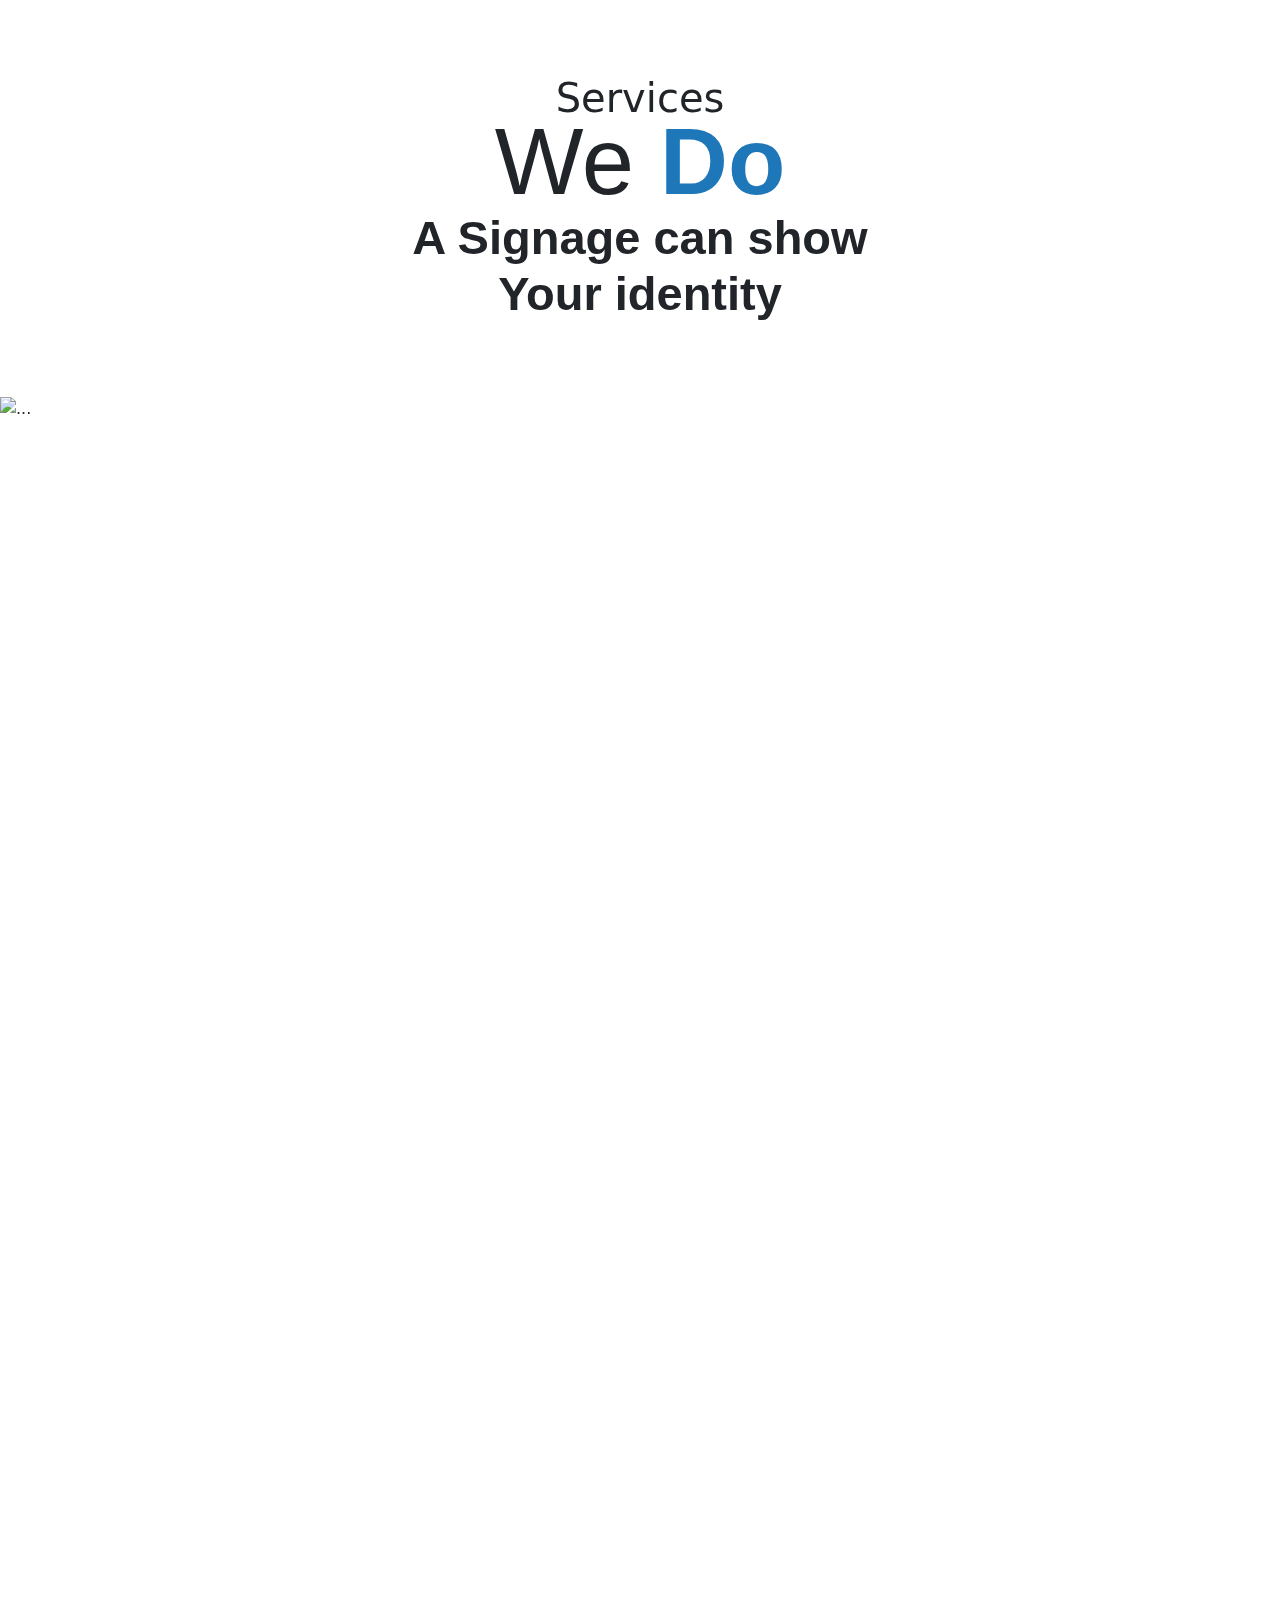
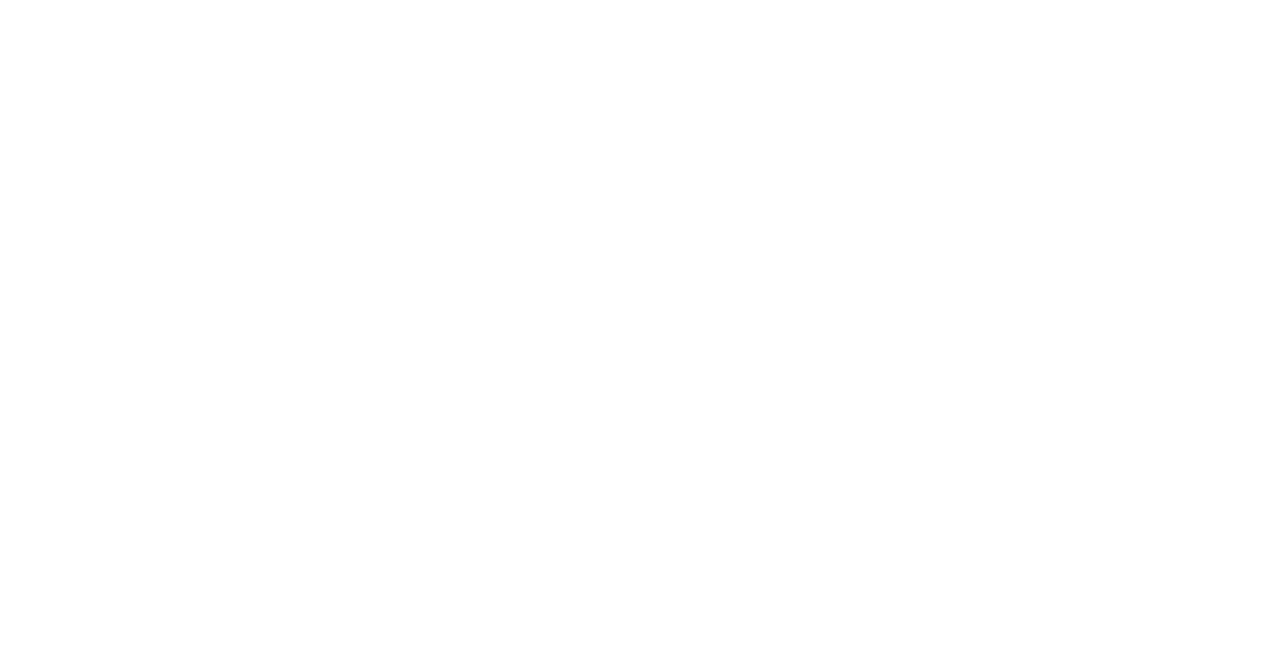
==== We_Do.html @ b0aadc1f "first commit" ====
<!DOCTYPE html>
<html lang="en">

<head>
    <meta charset="UTF-8">
    <meta name="viewport" content="width=device-width, initial-scale=1.0">
    <title>We Do</title>
    <!--Animation css ---------- -->
    <link href="https://unpkg.com/aos@2.3.1/dist/aos.css" rel="stylesheet">
    <!--css------------------>
    <link rel="stylesheet" href="css/style.css" type="text/css" />
    <link rel="stylesheet" href="./css/responssive.css">
    <!----script------------->
    <script src="js/jquery.min.js" type="text/javascript"></script>
    <script src="js/script.js" type="text/javascript"></script>
    <!--boostrap-css--------->
    <link href="https://cdn.jsdelivr.net/npm/bootstrap@5.3.3/dist/css/bootstrap.min.css" rel="stylesheet"
        integrity="sha384-QWTKZyjpPEjISv5WaRU9OFeRpok6YctnYmDr5pNlyT2bRjXh0JMhjY6hW+ALEwIH" crossorigin="anonymous">
</head>

<body>

    <!-------------------------------------We Do------------------------->
    <section id="We_Do">
        <div class="We_do_head container">
            <p data-aos="fade-up" data-aos-duration="1500">Services</p>
            <h1 data-aos="fade-up" data-aos-duration="2000">We <span>Do</span></h1>
            <h3 data-aos="fade-up" data-aos-duration="2500">A Signage can show <br>
                Your identity</h3>
        </div>
        <div class="We_Do_img_carousal">
            <div id="carouselExampleSlidesOnly" class="carousel slide" data-bs-ride="carousel">
                <div class="carousel-inner">
                    <div class="carousel-item active" data-bs-interval="1000">
                        <img src="./images/we_are-1.jpeg" width="100%" class="d-block w-100" alt="...">
                    </div>
                    <div class="carousel-item">
                        <img src="./images/we_are-1.jpeg" class="d-block w-100" alt="...">
                    </div>
                </div>
            </div>
        </div>

        <div class="we_do_services">
            <div class="container">
                <div class="row">
                    <div class="col-6">
                        <div class="row list_row" data-aos="fade-right" data-aos-duration="2000">
                            <div class="col-3">
                                <img src="./images/service_icon_01.png" alt="">
                            </div>
                            <div class="col-9">
                                <h5>Signage consultancy</h5>
                                <p>Signage consulting offers expert guidance on the design and placement of signs to
                                    improve
                                    communication effectiveness.</p>
                            </div>
                        </div>
                    </div>
                    <div class="col-6">
                        <div class="row list_row" data-aos="fade-right" data-aos-duration="2000">
                            <div class="col-3">
                                <img src="./images/service_icon-08.png" alt="">
                            </div>
                            <div class="col-9">
                                <h5>Project Management</h5>
                                <p>Project management involves strategic planning, implementation, and supervision of
                                    projects to achieve
                                    predetermined objectives while adhering to time and financial constraints.</p>
                            </div>
                        </div>
                    </div>
                </div>
                <div class="row">
                    <div class="col-6">
                        <div class="row list_row" data-aos="fade-right" data-aos-duration="2000">
                            <div class="col-3">
                                <img src="./images/service_icon-02.png" alt="">
                            </div>
                            <div class="col-9">
                                <h5>Sign Engineering</h5>
                                <p>Sign engineering is the design, analysis, and construction of signs, ensuring
                                    structural integrity,
                                    durability, and compliance with safety and regulatory standards.</p>
                            </div>
                        </div>
                    </div>
                    <div class="col-6">
                        <div class="row list_row" data-aos="fade-right" data-aos-duration="2000">
                            <div class="col-3">
                                <img src="./images/service_icon-09.png" alt="">
                            </div>
                            <div class="col-9">
                                <h5>Research & Development</h5>
                                <p>Research and development entails exploring fresh concepts and technologies to enhance
                                    products, foster
                                    business expansion, and gain a competitive edge.</p>
                            </div>
                        </div>
                    </div>
                </div>
                <div class="row">
                    <div class="col-6">
                        <div class="row list_row" data-aos="fade-right" data-aos-duration="2000">

                            <div class="col-3">
                                <img src="./images/service_icon-03.png" alt="">
                            </div>
                            <div class="col-9">
                                <h5>Interior and Exterior Construction</h5>
                                <p>Structural design calculations evaluate building strength, stability, and safety by
                                    analyzing loads,
                                    materials, and geometry to ensure compliance with regulations.</p>
                            </div>
                        </div>
                    </div>
                    <div class="col-6">
                        <div class="row list_row" data-aos="fade-right" data-aos-duration="2000">
                            <div class="col-3">
                                <img src="./images/service_icon-10.png" alt="">
                            </div>
                            <div class="col-9">
                                <h5>Event Management</h5>
                                <p>Event management involves planning, organizing, and executing events, coordinating
                                    logistics, vendors, and participants to create successful and memorable experiences.
                                </p>
                            </div>
                        </div>
                    </div>
                </div>
                <div class="row">
                    <div class="col-6">
                        <div class="row list_row" data-aos="fade-right" data-aos-duration="2000">
                        
                            <div class="col-3">
                                <img src="./images/service_icon-04.png" alt="">
                            </div>
                            <div class="col-9">
                                <h5>Mock-up Development</h5>
                                <p>"Mock-up development" is a technique that involves creating a full-size representation of
                                    a design, enabling visualization and testing of concepts before the production phase.</p>
                            </div>
                        </div>
                    </div>
                    <div class="col-6">
                        <div class="row list_row" data-aos="fade-right" data-aos-duration="2000">
                            <div class="col-3">
                                <img src="./images/service_icon-11.png" alt="">
                            </div>
                            <div class="col-9">
                                <h5>Offset and Digital Printing</h5>
                                <p>Offset printing utilizes plates for high-volume production, while digital printing directly prints
                                    from files, making it ideal for short print runs.</p>
                            </div>
                        </div>
                    </div>
                </div>

                <div class="row">
                    <div class="col-6">
                        <div class="row list_row" data-aos="fade-right" data-aos-duration="2000">
                            <div class="col-3">
                                <img src="./images/service_icon-05.png" alt="">
                            </div>
                            <div class="col-9">
                                <h5>Sign Fabrication</h5>
                                <p>Sign fabrication is the process of creating signs using various materials and techniques to ensure
                                    durability, design accuracy, and visual appeal.</p>
                            </div>
                        </div>
                    </div>
                    <div class="col-6">
                        <div class="row list_row" data-aos="fade-right" data-aos-duration="2000">
                            <div class="col-3">
                                <img src="./images/service_icon-10.png" alt="">
                            </div>
                            <div class="col-9">
                                <h5>Event Management</h5>
                                <p>Event management involves planning, organizing, and executing events, coordinating logistics,
                                    vendors, and participants to create successful and memorable experiences.</p>
                            </div>
                        </div>
                    </div>
                </div>

                <div class="row">
                    <div class="col-6">
                        <div class="row list_row" data-aos="fade-right" data-aos-duration="2000">
                            <div class="col-3">
                                <img src="./images/service_icon-06.png" alt="">
                            </div>
                            <div class="col-9">
                                <h5>Quality Assurance & Control</h5>
                                <p>Quality assurance and control guarantee that products adhere to standards by conducting systematic testing
                                    and monitoring production processes.</p>
                            </div>
                        </div>
                    </div>
                    <div class="col-6">
                        <div class="row list_row" data-aos="fade-right" data-aos-duration="2000">
                            <div class="col-3">
                                <img src="./images/service_icon-12.png" alt="">
                            </div>
                            <div class="col-9">
                                <h5>Mobile Apps</h5>
                                <p>Mobile applications refer to software solutions developed for smartphones and tablets, delivering unique
                                    features and services to users in a mobile context.</p>
                            </div>
                        </div>
                    </div>
                </div>

                <div class="row">
                    <div class="col-6">
                        <div class="row list_row" data-aos="fade-right" data-aos-duration="2000">
                            <div class="col-3">
                                <img src="./images/service_icon-07.png" alt="">
                            </div>
                            <div class="col-9">
                                <h5> Digital Marketing</h5>
                                <p>E-commerce involves the online exchange of goods or services, using digital platforms for
                                    transactions and business operations management.</p>
                            </div>
                        </div>
                    </div>
                    <div class="col-6">
                        <div class="row list_row" data-aos="fade-right" data-aos-duration="2000">
                            <div class="col-3">
                                <img src="./images/service_icon-14.png" alt="">
                            </div>
                            <div class="col-9">
                                <h5>Video Production</h5>
                                <p>E-commerce involves the online exchange of goods or services, using digital platforms for
                                    transactions and business operations management.</p>
                            </div>
                        </div>
                    </div>
                </div>
            </div>
        </div>

    </section>





    <!-- Animation js -->
    <script src="https://unpkg.com/aos@2.3.1/dist/aos.js"></script>
    <script>
        AOS.init();
    </script>

    <!-- boostrap/js------------->
    <script src="https://cdn.jsdelivr.net/npm/bootstrap@5.3.3/dist/js/bootstrap.bundle.min.js"
        integrity="sha384-YvpcrYf0tY3lHB60NNkmXc5s9fDVZLESaAA55NDzOxhy9GkcIdslK1eN7N6jIeHz"
        crossorigin="anonymous"></script>
</body>

</html>
---- css/style.css ----
* {
	margin: 0;
	padding: 0;
	border: 0;
	vertical-align: baseline;
	background: transparent;
	font-weight: normal;
	font-style: normal;
	text-decoration: none;
	outline: none;
	box-sizing: border-box;
	-moz-box-sizing: border-box;
	-webkit-box-sizing: border-box;
}
ol, ul {
	list-style: none;
}

body {
	font-family: 'open_sansregular',Arial, Helvetica, sans-serif;
	font-size: 17px;
	color: #333;
	overflow-x: hidden;
	min-width: 320px;
}
input,textarea,select{
	font-family: 'open_sansregular',Arial, Helvetica, sans-serif;
}
a{
	color: #333;
}
a:hover,.submit:hover{
	filter: alpha(opacity = 85);
	-moz-opacity: 0.85;
	-khtml-opacity: 0.85;
	opacity: 0.85;
}
.thumb img{
	display: block;
	width:100%;
}
p{
	line-height:1.6em;
	font-size: 16px;
	/* font-family: 'open_sanslight'; */
}
.wrapper {
	width: 90%;
	margin: 0 auto;
	max-width:1200px;
}

@font-face {
    font-family: 'open_sanslight';
    src: url('../fonts/opensans-light-webfont.woff2') format('woff2'),
         url('../fonts/opensans-light-webfont.woff') format('woff');
    font-weight: normal;
    font-style: normal;
}
@font-face {
    font-family: 'open_sansregular';
    src: url('../fonts/opensans-regular-webfont.woff2') format('woff2'),
         url('../fonts/opensans-regular-webfont.woff') format('woff');
    font-weight: normal;
    font-style: normal;
}
@font-face {
    font-family: 'open_sanssemibold';
    src: url('../fonts/opensans-semibold-webfont.woff2') format('woff2'),
         url('../fonts/opensans-semibold-webfont.woff') format('woff');
    font-weight: normal;
    font-style: normal;
}
@font-face {
    font-family: 'quicksandbold';
    src: url('fonts/quicksand/quicksand-bold-webfont.woff2') format('woff2'),
         url('fonts/quicksand/quicksand-bold-webfont.woff') format('woff');
    font-weight: normal;
    font-style: normal;

}
@font-face {
    font-family: 'quicksand_mediumregular';
    src: url('fonts/quicksand/quicksand-medium-webfont.woff2') format('woff2'),
         url('fonts/quicksand/quicksand-medium-webfont.woff') format('woff');
    font-weight: normal;
    font-style: normal;

}
@font-face {
    font-family: 'quicksandregular';
    src: url('fonts/quicksand/quicksand-regular-webfont.woff2') format('woff2'),
         url('fonts/quicksand/quicksand-regular-webfont.woff') format('woff');
    font-weight: normal;
    font-style: normal;

}
@font-face {
    font-family: 'quicksand_lightregular';
    src: url('fonts/quicksand/quicksand-light-webfont.woff2') format('woff2'),
         url('fonts/quicksand/quicksand-light-webfont.woff') format('woff');
    font-weight: normal;
    font-style: normal;

}
/* ---------------------------Google_Fonts---------------------------------- */
:root {
    --paragraph-font-family:"Poppins", sans-serif;

}
@import url('https://fonts.googleapis.com/css2?family=Poppins:ital,wght@0,100;0,200;0,300;0,400;0,500;0,600;0,700;0,800;0,900;1,100;1,200;1,300;1,400;1,500;1,600;1,700;1,800;1,900&display=swap');




/* <!---------------------------We Are -----------------------------------> */

.We_Are_Head_img{
    display: block;
    margin: auto;
}
.We_Are_Head h1{
    font-family: var(--paragraph-font-family);
    text-align: center;
    padding-top: 40px;
    font-size: 97px;
    font-weight: 600;
    line-height: 86px;
    color: #00578C;
}
.We_Are_Head .line{
    width: 50%;
    margin: auto;
    height: 2px;
    border-radius: 3px;
    background-color: #D9D9D9;
    margin-top: 62px;
    margin-bottom: 62px;
}
.We_Are_img_carousal .carousel-item img{
    object-fit: cover;
    height: 600px;
}

.We_Are_about {
    padding-top: 8%;
    padding-bottom: 8%;
}
.We_Are_about_head{
    margin-top: 145px;
    margin: auto;
    width: 75%;
}
.We_Are_about_head p{
    font-family:var(--paragraph-font-family);
    font-weight: 100;
    font-size: 42px;
    margin-bottom: -2%;
}
.We_Are_about_head h1{
    font-family: var(--paragraph-font-family);
    font-size: 101px;
    font-weight: 300;
}
.We_Are_about_head h1 span{
    font-weight: 900;
    color: #1E77B9;
}
.We_Are_about_row{
    margin-bottom: 145px;
    margin: auto;
    width: 70%;
    
}
/* .we_are_about_img {
    height: 830px;
} */
.we_are_about_img img{
    height: 895px;
}
.We_Are_about_content p{
    font-family: var(--paragraph-font-family);
    text-align: justify;
    font-size: 22px;
    line-height: 42px;
    font-weight: 300;
}



/* <!---------------------------We Do -----------------------------------> */
.we_do_services {
    padding-top: 108px;
    padding-bottom: 208px;
    margin: auto;
    width: 70%;
}

.We_do_head {
    text-align: center;
    padding-top: 66px;
    padding-bottom: 66px;
}
.We_do_head p{
    /* font-family: var(--paragraph-font-family); */
    font-weight: 100;
    font-size: 40px;
    margin-bottom: -24px;
}
.We_do_head h1{
    font-family: var(--paragraph-font-family);
    font-size: 94px;
    font-weight: 400;
    margin-bottom: -9px;
}
.We_do_head h1 span{
    font-weight: 900;
    color: #1E77B9;
}
.We_do_head h3{
    font-family: var(--paragraph-font-family);
    font-weight: 700;
    font-size: 47px;
}
.We_Do_img_carousal .carousel-item img{
    object-fit: cover;
    height: 400px;
}

.we_do_services img{
    width: 70px;
}
.we_do_services h5{
    font-size: 25px;
    font-family: var(--paragraph-font-family);
    color: #00578C;
    font-weight:700;
}
.we_do_services p{
    font-family: var(--paragraph-font-family);
    line-height: 16px;
    text-align: justify;
}
.we_do_services .col-3{
    display: flex;
    align-items: center;
    justify-content: center;
}
.we_do_services .list_row{
    padding-bottom: 40px;
}
---- css/responssive.css ----
/* <!---------------------------We Are -----------------------------------> */
@media (max-width:1230px){
    .We_Are_about_content p {
        font-size: 21px;
        line-height: 41px;
    }
}
@media (max-width:1175px){
    .We_Are_about_content p {
        font-size: 20px;
        line-height: 39px;
    }
}
@media (max-width:1074px){
    .We_Are_Head h1 {
        font-size: 84px;
    }
    .We_Are_about_head h1 {
        font-size: 90px;
    }
    .We_Are_img_carousal .carousel-item img {
        height: 570px;
    }
    .We_Are_about_head p {
        font-size: 36px;
    }
    .We_Are_about_content p {
        line-height: 36px;
    }
}
@media (max-width:987px){
    .We_Are_Head h1 {
        font-size: 80px;
    }
    .We_Are_img_carousal .carousel-item img {
        height: 545px;
    }
    .We_Are_about_content p {
        line-height: 32px;
    }
    .We_Are_about_head h1 {
        font-size: 80px;
    }
    .We_Are_about_head p {
        font-size: 30px;
    }
}
@media (max-width:881px){
    .We_Are_Head h1 {
        font-size: 77px;
        line-height: 72px;
    }
    .We_Are_img_carousal .carousel-item img {
        height: 520px;
    }
    .We_Are_about_content p {
        line-height: 29px;
    }
    .We_Are_about_head h1 {
        font-size: 65px;
    }
    .We_Are_about_head p {
        font-size: 26px;
    }
}
@media (max-width:806px){
    .We_Are_about_content p {
        line-height: 27px;
    }
    .We_Are_about_head h1 {
        font-size: 60px;
    }
    .We_Are_about_head p {
        font-size: 23px;
    }
}
@media (max-width:725px){
    .We_Are_img_carousal .carousel-item img {
        height: 460px;
    }
    .we_are_about_img.col-5 {
        width: 100%;
    }
    .We_Are_about_content.col-7 {
        width: 100%;
    }
    /* .row.about_row1 {
        flex-direction: column-reverse;
    } */
    .col-7.head {
        width: 100%;
        text-align: center;
    }
    .We_Are_about_head {
        padding-bottom: 20px;
    }
    .we_are_about_img img {
        height: 500px;
        margin-bottom: 60px;
        object-fit: contain;
    }
    .We_Are_about_content p {
        font-size: 18px;
    }
}
@media (max-width:580px){
    .We_Are_Head h1 {
        font-size: 68px;
        line-height: 66px;
    }
    .We_Are_img_carousal .carousel-item img {
        height: 400px;
    }
    .We_Are_about_content p {
        line-height: 23px;
    }
    .we_are_about_img img {
        height: 508px;
    }
}
@media (max-width:425px){
    .We_Are_Head h1 {
        font-size: 52px;
        line-height: 43px;
    }
    .We_Are_img_carousal .carousel-item img {
        height: 344px;
    }
    .We_Are_about_content p {
        line-height: 23px;
    }
    .We_Are_about_content p {
        font-size: 18px;
    }
    .we_are_about_img img {
        height: 358px;
    }
    
}
@media (max-width:375px){
    .We_Are_Head h1 {
        font-size: 37px;
        line-height: 38px;
    }
    .We_Are_img_carousal .carousel-item img {
        height: 314px;
    }
    .We_Are_about_head p {
        font-size: 21px;
    }
    .We_Are_about_head h1 {
        font-size: 51px;
    }
    .We_Are_about_content p {
        font-size: 16px;
    }
    .We_Are_about_content p {
        line-height: 21px;
    }
    .we_are_about_img img {
        height: 320px;
    }
}







/* <!---------------------------We Do -----------------------------------> */
@media  (max-width: 1300px) {
    .we_do_services {
        width: 77%;
    }
}
@media  (max-width: 1200px) {
    .we_do_services {
        width: 80%;
    }
    .we_do_services img {
        width: 65px;
    }
    .we_do_services h5 {
        font-size: 23px;
    }
    .We_do_head h1 {
        font-size: 92px;
    }
    .We_do_head h3 {
        font-size: 44px;
    }
    .We_do_head p {
        font-size: 36px;
        margin-bottom: -19px;
    }
    .we_do_services p {
        font-size: 15px;
    }
}

@media  (max-width: 1112px) {
    .we_do_services {
        width: 82%;
    }
    .we_do_services h5 {
        font-size: 21px;
    }
}
@media  (max-width: 1024px) {
    .We_do_head p {
        font-size: 34px;
    }
    .We_do_head h1 {
        font-size: 89px;
    }
    .We_do_head h3 {
        font-size: 42px;
    }
    .We_Do_img_carousal .carousel-item img {
        height: 350px;
    }
    .we_do_services {
        width: 82%;
    }
    .we_do_services img {
        width: 63px;
    }
    .we_do_services .list_row {
        padding-bottom: 28px;
    }
    .we_do_services p {
        line-height: 15px;
    }
}
@media  (max-width: 991px) {
    .we_do_services .list_row {
        padding-bottom: 20px;
    }
    .we_do_services h5 {
        font-size: 19px;
    }
}
@media  (max-width: 768px) {
    .we_do_services .col-6{ 
        width: 100%;
    }
    .We_do_head p {
        font-size: 32px;
    }
    .We_do_head h1 {
        font-size: 82px;
    }
    .We_do_head h3 {
        font-size: 39px;
    }
    .we_do_services h5 {
        font-size: 21px;
    }

}

@media  (max-width: 425px) {
    .We_do_head h1 {
        font-size: 74px;
    }
    .We_do_head h3 {
        font-size: 32px;
    }
    .We_do_head p {
        font-size: 28px;
    }
    .We_Do_img_carousal .carousel-item img {
        height: 250px;
    }
    .we_do_services h5 {
        font-size: 23px;
    }
}
@media  (max-width: 375px) {
    .We_do_head h1 {
        font-size: 64px;
    }
    .We_do_head h3 {
        font-size: 28px;
    }
    .We_do_head p {
        font-size: 23px;
        margin-bottom: -8px;
    }   
    .we_do_services h5 {
        font-size: 19px;
    }

}
/* @media  (max-width: 379px) {
    .We_do_head h3 {
        font-size: 30px;
    }
    .We_do_head h1 {
        font-size: 87px;
    }
    .We_do_head h6 {
        font-size: 30px;
        margin-bottom: -15px;
    }
} */
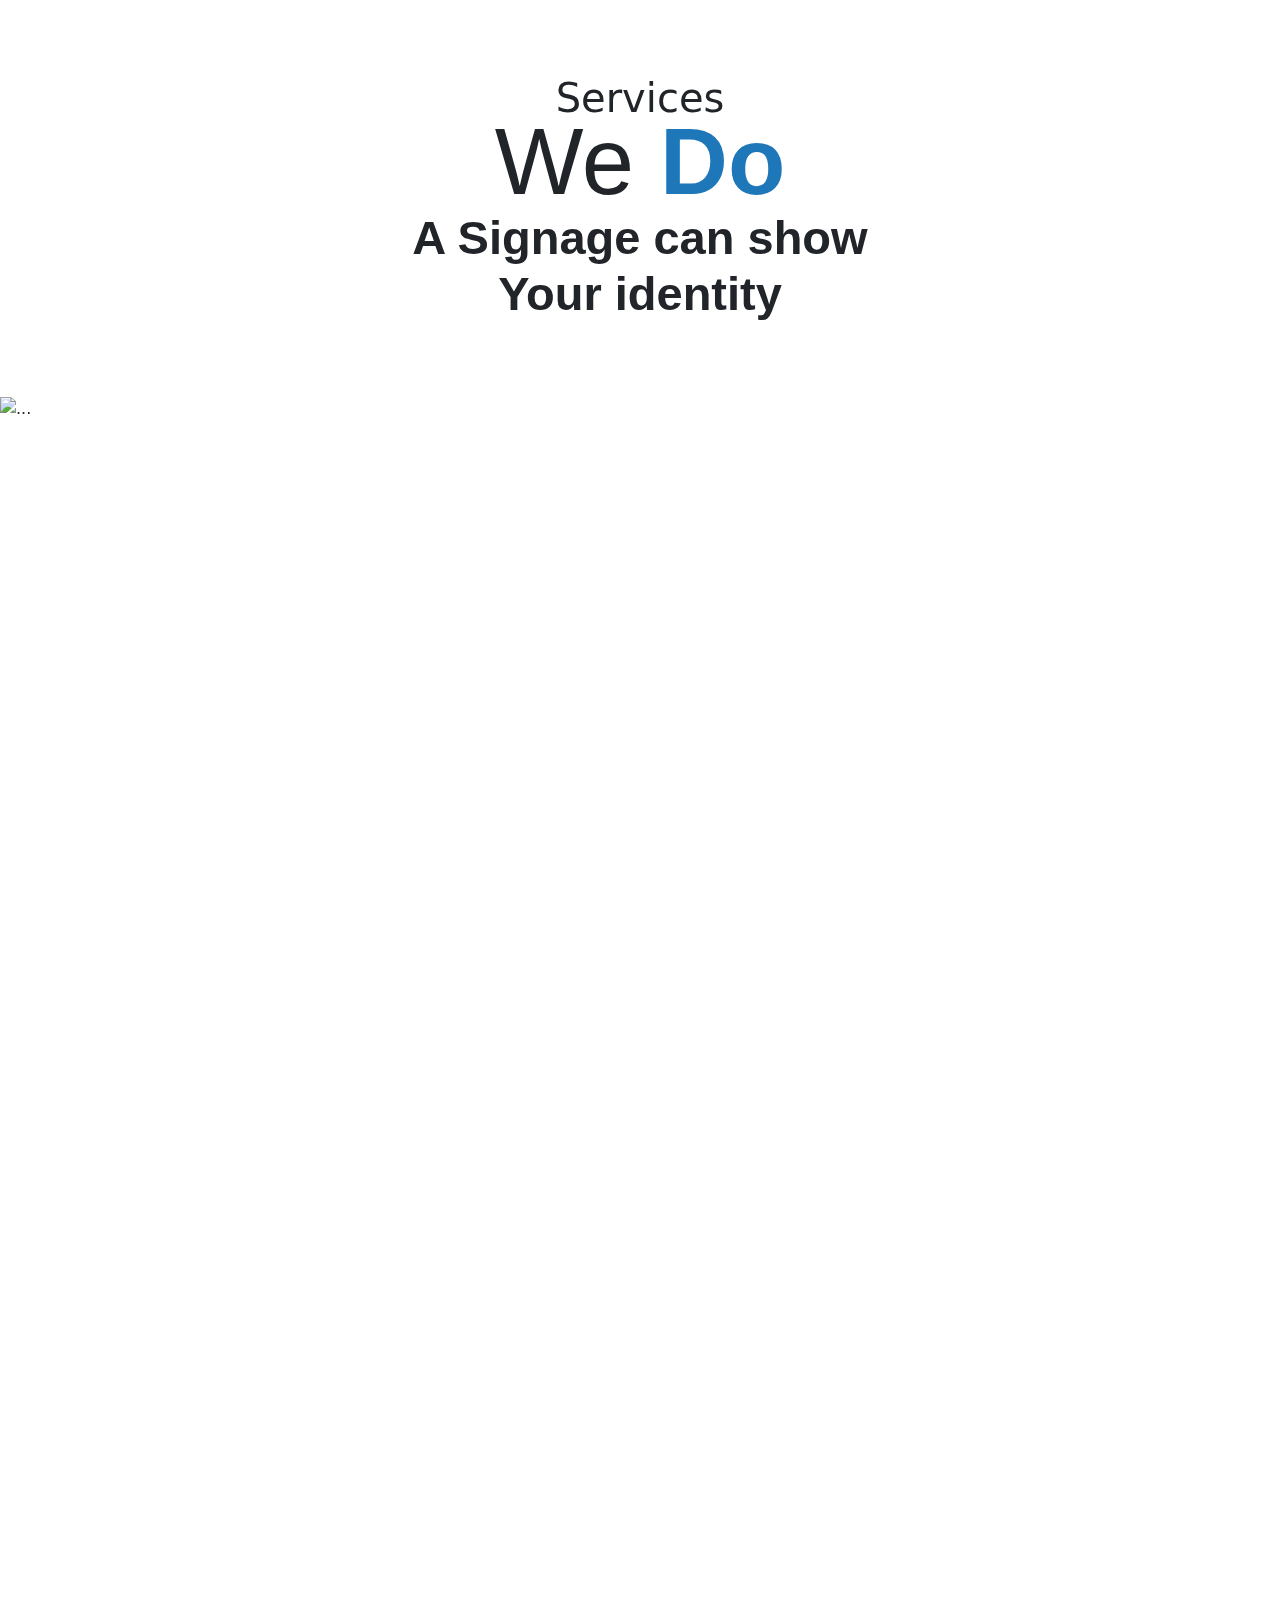
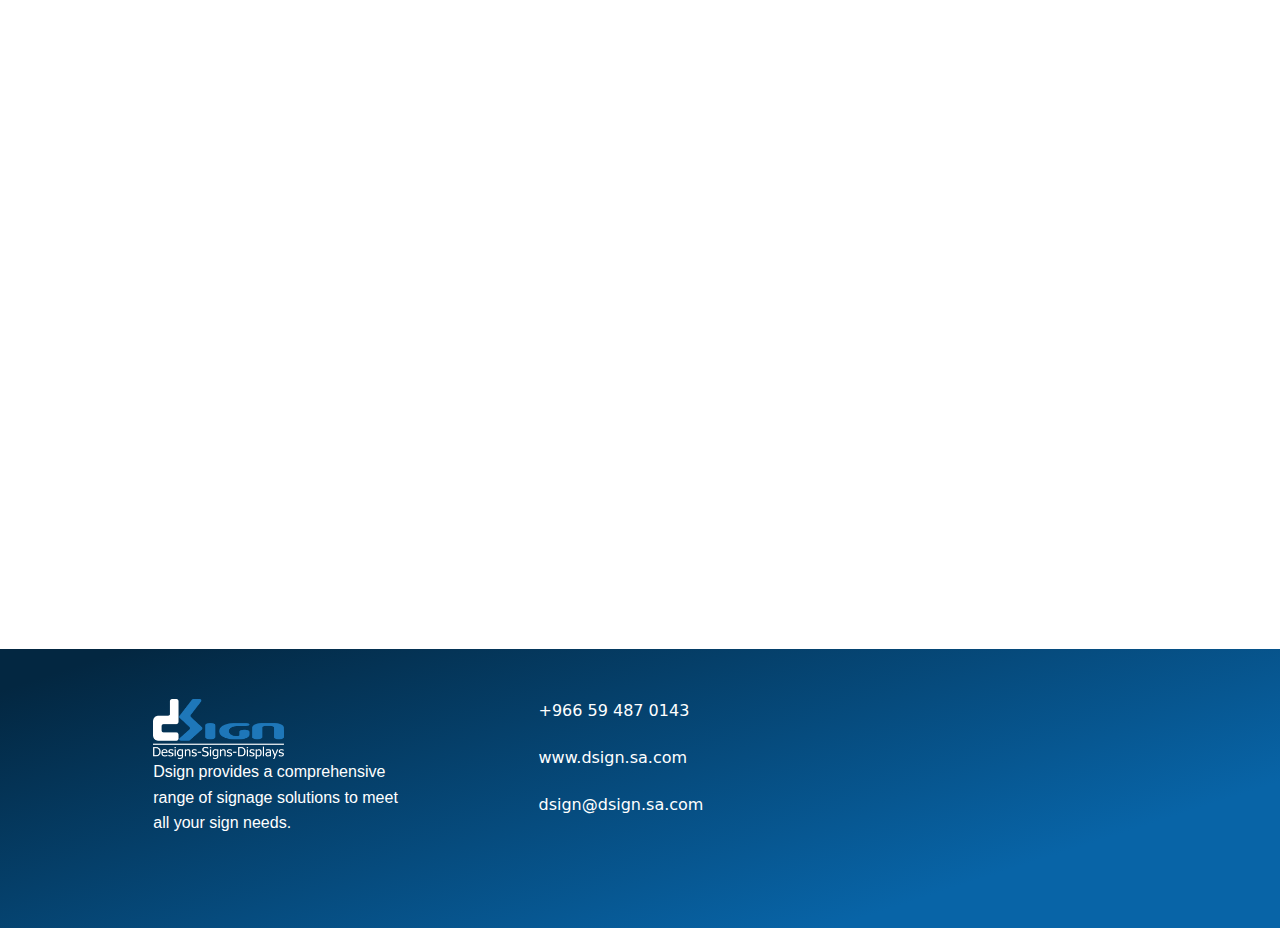
==== commit f1d08af7: "first commit" ====
--- a/We_Do.html
+++ b/We_Do.html
@@ -1,21 +1,23 @@
 <!DOCTYPE html>
 <html lang="en">
-
 <head>
-    <meta charset="UTF-8">
-    <meta name="viewport" content="width=device-width, initial-scale=1.0">
-    <title>We Do</title>
-    <!--Animation css ---------- -->
+	<meta charset="UTF-8">
+	<meta name="viewport" content="width=device-width, initial-scale=1.0">
+	<title>We_Do</title>
+	<!--Animation css ---------- -->
     <link href="https://unpkg.com/aos@2.3.1/dist/aos.css" rel="stylesheet">
-    <!--css------------------>
-    <link rel="stylesheet" href="css/style.css" type="text/css" />
-    <link rel="stylesheet" href="./css/responssive.css">
-    <!----script------------->
-    <script src="js/jquery.min.js" type="text/javascript"></script>
-    <script src="js/script.js" type="text/javascript"></script>
-    <!--boostrap-css--------->
-    <link href="https://cdn.jsdelivr.net/npm/bootstrap@5.3.3/dist/css/bootstrap.min.css" rel="stylesheet"
-        integrity="sha384-QWTKZyjpPEjISv5WaRU9OFeRpok6YctnYmDr5pNlyT2bRjXh0JMhjY6hW+ALEwIH" crossorigin="anonymous">
+	<!--css------------------>
+	<link rel="stylesheet" href="css/style.css" type="text/css" />
+	<link rel="stylesheet" href="./css/responssive.css">
+	<!----script------------->
+	<script src="js/jquery.min.js" type="text/javascript"></script>	
+	<script src="js/script.js" type="text/javascript"></script>
+	<!--boostrap-css--------->
+	<link href="https://cdn.jsdelivr.net/npm/bootstrap@5.3.3/dist/css/bootstrap.min.css" 
+	rel="stylesheet" integrity="sha384-QWTKZyjpPEjISv5WaRU9OFeRpok6YctnYmDr5pNlyT2bRjXh0JMhjY6hW+ALEwIH"
+	crossorigin="anonymous">
+    <!-- fontAwsome  -->
+    <link rel="stylesheet" href="https://cdnjs.cloudflare.com/ajax/libs/font-awesome/6.6.0/css/all.min.css" integrity="sha512-Kc323vGBEqzTmouAECnVceyQqyqdsSiqLQISBL29aUW4U/M7pSPA/gEUZQqv1cwx4OnYxTxve5UMg5GT6L4JJg==" crossorigin="anonymous" referrerpolicy="no-referrer" />
 </head>
 
 <body>
@@ -28,7 +30,7 @@
             <h3 data-aos="fade-up" data-aos-duration="2500">A Signage can show <br>
                 Your identity</h3>
         </div>
-        <div class="We_Do_img_carousal">
+        <div class="We_Do_img_carousal" data-aos="zoom-in-up" ata-aos-duration="3000">
             <div id="carouselExampleSlidesOnly" class="carousel slide" data-bs-ride="carousel">
                 <div class="carousel-inner">
                     <div class="carousel-item active" data-bs-interval="1000">
@@ -239,6 +241,73 @@
             </div>
         </div>
 
+    </section>
+    <!--------------------------------- footer -->
+    <section id="footer">
+        <div class="footer">
+            <div class="container">
+                <div class="row" id="footer_row">
+                    <div class="col-3 footer_log_col">
+                        <div class="footer_logo">
+                            <a href="">
+                                <img src="./images/logo_footer.png" alt="" width="100%">
+                            </a>
+                        </div>
+                        <p id="footer_text"> 
+                            Dsign provides a comprehensive range 
+                            of signage solutions to meet all your sign needs.       
+                        </p>
+                        
+                    </div>
+                    <div class="col-3 footer_log_col-2">
+                        
+                        <div class="footer_social">
+                            <div class="foooter_icon" >
+                                <i class="fa-solid fa-phone" ></i>
+                            </div>
+                            <div class=" footer_social_cont" >
+                                <a href="tel:++966594870143">+966 59 487 0143</a>
+                            </div>
+                        </div>
+                        <div class="footer_social">
+                            <div class=" foooter_icon" >
+                                <i class="fa-solid fa-globe" ></i>
+                            </div>
+                            <div class="footer_social_cont">
+                                <a href="https://www.dsign.sa.com"  target="_blank" title="Visit our website">www.dsign.sa.com</a>
+                            </div>
+                        </div>
+                        <div class="footer_social">
+                            <div class=" foooter_icon" >
+                                <i class="fa-solid fa-envelope" ></i>
+                            </div>
+                            <div class="footer_social_cont" >
+                                <a href="mailto:dsign@dsign.sa.com?subject=Inquiry&body=Hello%20there">dsign@dsign.sa.com</a>
+                            </div>
+                        </div>
+                        <div class="footer_Social_meadia_icons ">
+                            <a href="https://www.instagram.com/your_instagram_username/" target="_blank" >
+                                <i class="fa-brands fa-instagram" ></i>
+                            </a>
+                            <a href="https://wa.me/1234567890?text=Hello%2C%20there"  >
+                                <i class="fa-brands fa-whatsapp" "></i>
+                            </a>
+                            <a href="https://www.facebook.com/yourfacebookpagename" target="_blank" >
+                                <i class="fa-brands fa-facebook" ></i>
+                            </a>
+                            <a href="https://www.snapchat.com/add/username" >
+                                <i class="fa-brands fa-snapchat"></i>
+                            </a>
+                        </div>
+                    </div>
+                    <div class="col-3 footer_log_col-2">
+                        <div>
+                            <iframe id="footer_map"  src="https://www.google.com/maps/embed?pb=!1m18!1m12!1m3!1d15658.129269103001!2d75.95594865182768!3d11.148167277293961!2m3!1f0!2f0!3f0!3m2!1i1024!2i768!4f13.1!3m3!1m2!1s0x3ba64ee2471144f5%3A0x8692de4117c315d!2sKondotty%2C%20Kerala%20673638!5e0!3m2!1sen!2sin!4v1723438232507!5m2!1sen!2sin" width="600" height="450" style="border:0;" allowfullscreen="" loading="lazy" referrerpolicy="no-referrer-when-downgrade"></iframe>
+                        </div>
+                    </div>
+                </div>
+            </div>
+        </div>
     </section>
 
 
--- a/css/style.css
+++ b/css/style.css
@@ -176,7 +176,8 @@
     height: 830px;
 } */
 .we_are_about_img img{
-    height: 895px;
+    /* height: 895px; */
+    height: 809px;
 }
 .We_Are_about_content p{
     font-family: var(--paragraph-font-family);
@@ -248,4 +249,154 @@
 }
 .we_do_services .list_row{
     padding-bottom: 40px;
+}
+
+/* <!-------------------------------------Contact-------------------------> */
+
+.contact{
+    margin:auto;
+    width: 70%;
+}
+.contact_head h3{
+    font-family: var(--paragraph-font-family);
+    font-size: 40px;
+    font-weight: 600;
+    padding-bottom: 17px;
+}
+.contact_head p{
+    font-family: var(--paragraph-font-family);
+    font-size: 23px;
+    font-weight: 300;
+    margin-bottom: 68px;
+    /* text-align: justify; */
+}
+iframe#Map {
+    height: 306px;
+    width: 100%;
+}
+.row.row_1{
+    gap: 20px;
+}
+
+.social_contact .icon i{
+    font-size: 25px;
+    color: #054370;
+}
+.icon {
+    width: 50px;
+    height: 50px;
+    border-radius: 50%;
+    background-color: white;
+    text-align: center;
+    line-height: 58px;
+    border: 1px solid #054370;
+    transition: 0.5s ease;
+
+}
+.icon:hover{
+    background-color: #054370;
+
+}
+.icon i:hover{
+    color: white;
+}
+.social_contact {
+    display: flex;
+    align-items: center;
+    gap: 31px;
+    padding-bottom: 39px;
+}
+.social_contact .icon i{
+    font-size: 25px;
+}
+.social_contact .social_cont_1 a{
+    text-decoration: none;
+    color: black;
+    font-weight: 600;
+    font-size: 23px;
+}
+.social_contact .social_cont a{
+    text-decoration: none;
+    color: black;
+    font-size: 27px;
+    font-weight: 100;
+}
+.Social_meadia_icons{
+    display: flex;
+    align-items: center;
+    /* gap: 31px; */
+}
+.Social_meadia_icons a i{
+    font-size: 29px;
+    
+}
+.Social_meadia_icons a{
+    color: #fff;
+    font-size: 29px;
+    text-decoration: none;
+    display: flex;
+    align-items: center;
+    justify-content: center;
+    width: 50px;
+    height: 50px;
+    
+    border-radius: 50%;
+    transition: 0.5s ease;
+}
+.Social_meadia_icons a:hover{
+    font-size: 35px;
+    color:white;
+    box-shadow: 0 0 40px #054370; 
+}
+
+
+
+/* ----------------------------------footer-------------------------------- */
+.footer{
+    background: linear-gradient(162deg, rgba(3,39,65,1) 6%, rgba(8,100,167,1) 79%);
+    padding-top: 50px;
+    padding-bottom: 50px;
+}
+#footer_row{
+    justify-content: space-evenly;
+}
+.footer_logo a img{
+    width:50% ;
+}
+.footer_logo a {
+    cursor: pointer;
+}
+#footer_text{
+    color: #fff;
+    font-family: var(--paragraph-font-family);
+    font-weight: 300;
+}
+.footer_social {
+    display: flex;
+    align-items: center;
+    gap: 29px;
+    padding-bottom: 23px;
+}
+.foooter_icon i{
+    color: #fff;
+}
+.footer_social .footer_social_cont a{
+    text-decoration: none;
+    color: #fff;
+    /* font-size: 27px; */
+    font-weight: 300;
+}
+.footer_Social_meadia_icons{
+    display: flex;
+    align-items: center;
+    gap: 15px;
+}
+.footer_Social_meadia_icons a i{
+    font-size: 20px;
+    color: #fff;
+}
+iframe#footer_map {
+    height: 172px;
+    width: 72%;
+    border-radius: 8%;
 }--- a/css/responssive.css
+++ b/css/responssive.css
@@ -273,8 +273,17 @@
     .We_Do_img_carousal .carousel-item img {
         height: 250px;
     }
-    .we_do_services h5 {
-        font-size: 23px;
+    .we_do_services {
+        padding-bottom: 111px;
+    }
+    .we_do_services h5 {
+        font-size: 20px;
+    }
+    .we_do_services p {
+        font-size: 13px;
+    }
+    .we_do_services img {
+        width: 55px;
     }
 }
 @media  (max-width: 375px) {
@@ -293,15 +302,244 @@
     }
 
 }
-/* @media  (max-width: 379px) {
+@media  (max-width: 349px) {
+    .we_do_services h5 {
+        font-size: 17px;
+    }
     .We_do_head h3 {
-        font-size: 30px;
-    }
-    .We_do_head h1 {
-        font-size: 87px;
-    }
-    .We_do_head h6 {
-        font-size: 30px;
-        margin-bottom: -15px;
-    }
-} */ 
+        font-size: 25px;
+    }
+    .we_do_services p {
+        font-size: 11px;
+    }
+    .we_do_services .list_row {
+        padding-bottom: 14px;
+    }
+} 
+
+/* <!-------------------------------------Contact-------------------------> */
+@media (max-width: 1253px) {
+    .contact {
+        width: 77%;
+    }
+    .contact_head h3 {
+        font-size: 38px;
+    }
+    .contact_head p {
+        font-size: 21px;
+    }
+    .row.row_1 {
+        gap: 26px;
+    }
+    .social_contact {
+        gap: 25px;
+    }
+}
+@media (max-width: 1105px) {
+    .contact {
+        width: 83%;
+    }
+    .contact_head h3 {
+        font-size: 36px;
+    }
+    .social_contact {
+        gap: 22px;
+    }
+    .row.row_1 {
+        gap: 21px;
+    }
+}
+@media (max-width: 1002px) {
+    .contact {
+        width: 91%;
+    }
+    .icon {
+        width: 46px;
+        height: 46px;
+        line-height: 51px;
+    }
+    .social_contact .icon i {
+        font-size: 20px;
+    }
+    .social_contact .social_cont_1 a {
+        font-size: 21px;
+    }
+    .social_contact .social_cont a {
+        
+        font-size: 24px;
+    }
+    .row.row_1 {
+        gap: 12px;
+    }
+}
+@media (max-width: 991px) {
+    .contact {
+        width: 95%;
+    }
+    .contact_head h3 {
+        font-size: 29px;
+    }
+    .contact_head p {
+        font-size: 17px;
+    }
+    .contact_head p {
+        margin-bottom: 46px;
+    }
+}
+@media (max-width: 767px) {
+    .contact_head h3 {
+        font-size: 22px;
+    }
+    .contact_head p {
+        font-size: 16px;
+    }
+    .icon {
+        width: 40px;
+        height: 40px;
+        line-height: 43px;
+    }
+
+    .social_contact .icon i {
+        font-size: 18px;
+    }
+    .row.row_1 {
+        gap: 0px;
+    }
+    .social_contact {
+        gap: 17px;
+        padding-bottom: 27px;
+    }
+    iframe#Map {
+        height: 266px;
+        width: 100%;
+    }
+    .social_contact {
+        gap: 5px
+    }
+    .social_contact .social_cont_1 a {
+        font-size: 16px;
+    }
+    .social_contact .social_cont a {
+        font-size: 17px;
+    }
+    
+}
+@media (max-width: 576px) {
+    .contact {
+        width: 85%;
+    }
+    .contact_head h3 {
+        font-size: 20px;
+    }
+    .contact_head p {
+        text-align: justify;
+    }
+    .col-5.phonenum {
+        width: 100%;
+        display: flex;
+        align-content: center;
+        flex-direction: column;
+        flex-wrap: wrap;
+        padding-top: 44px;
+    }
+    .Social_meadia_icons {
+        gap: 27px;
+    }
+    .Social_meadia_icons a {
+        font-size: 25px;
+        width: 40px;
+        height: 40px;
+    }
+}
+@media (max-width: 353px) {
+    .contact_head h3 {
+        font-size: 17px;
+    }
+    .contact_head p {
+        font-size: 14px;
+    }
+    iframe#Map {
+        height: 231px;
+    }
+}
+
+/* ---------------------------------Footer-------------------- */
+@media (max-width: 1200px) {
+   
+    #footer_text {
+        color: #fff;
+        font-family: var(--paragraph-font-family);
+        font-size: 12px;
+    }
+    .footer_social {
+        padding-bottom: 10px;
+    }
+    .footer_social .footer_social_cont a {
+        font-size: 12px;
+    }
+    .foooter_icon i {
+        font-size: 15px;
+    }
+    .footer_Social_meadia_icons a i {
+        font-size: 17px;
+    }
+    iframe#footer_map {
+        height: 135px;
+    }
+}
+@media (max-width: 992px) {
+    .footer_logo img {
+        width: 82%;
+    }
+    #footer_text {
+        font-size: 10px;
+    }
+    #footer_row {
+        justify-content: space-between;
+    }
+    .footer_social {
+        gap: 23px;
+    }
+    iframe#footer_map {
+        height: 117px;
+        width: 85%;
+    }
+}
+@media (max-width: 768px) {
+    .footer_social .footer_social_cont a {
+        font-size: 9px;
+    }
+    iframe#footer_map {
+        height: 100px;
+        width: 100%;
+    }
+    .footer_social {
+        padding-bottom: 4px;
+        gap: 10px;
+    }
+    #footer_text {
+        font-size: 9px;
+    }
+}
+@media (max-width: 450px) {
+    /* #footer_row {
+        justify-content: space-evenly;
+    } */
+    #footer_row .footer_log_col{
+        width: 100%;
+        text-align: center;
+    }
+    #footer_row .footer_log_col-2{
+        width: 50%;
+        text-align: center;
+    }
+    #footer_text {
+        font-size: 16px;
+    }
+    .footer_logo a img {
+        width: 45%;
+    }
+    #footer_row {
+        justify-content: space-evenly;
+    }
+}